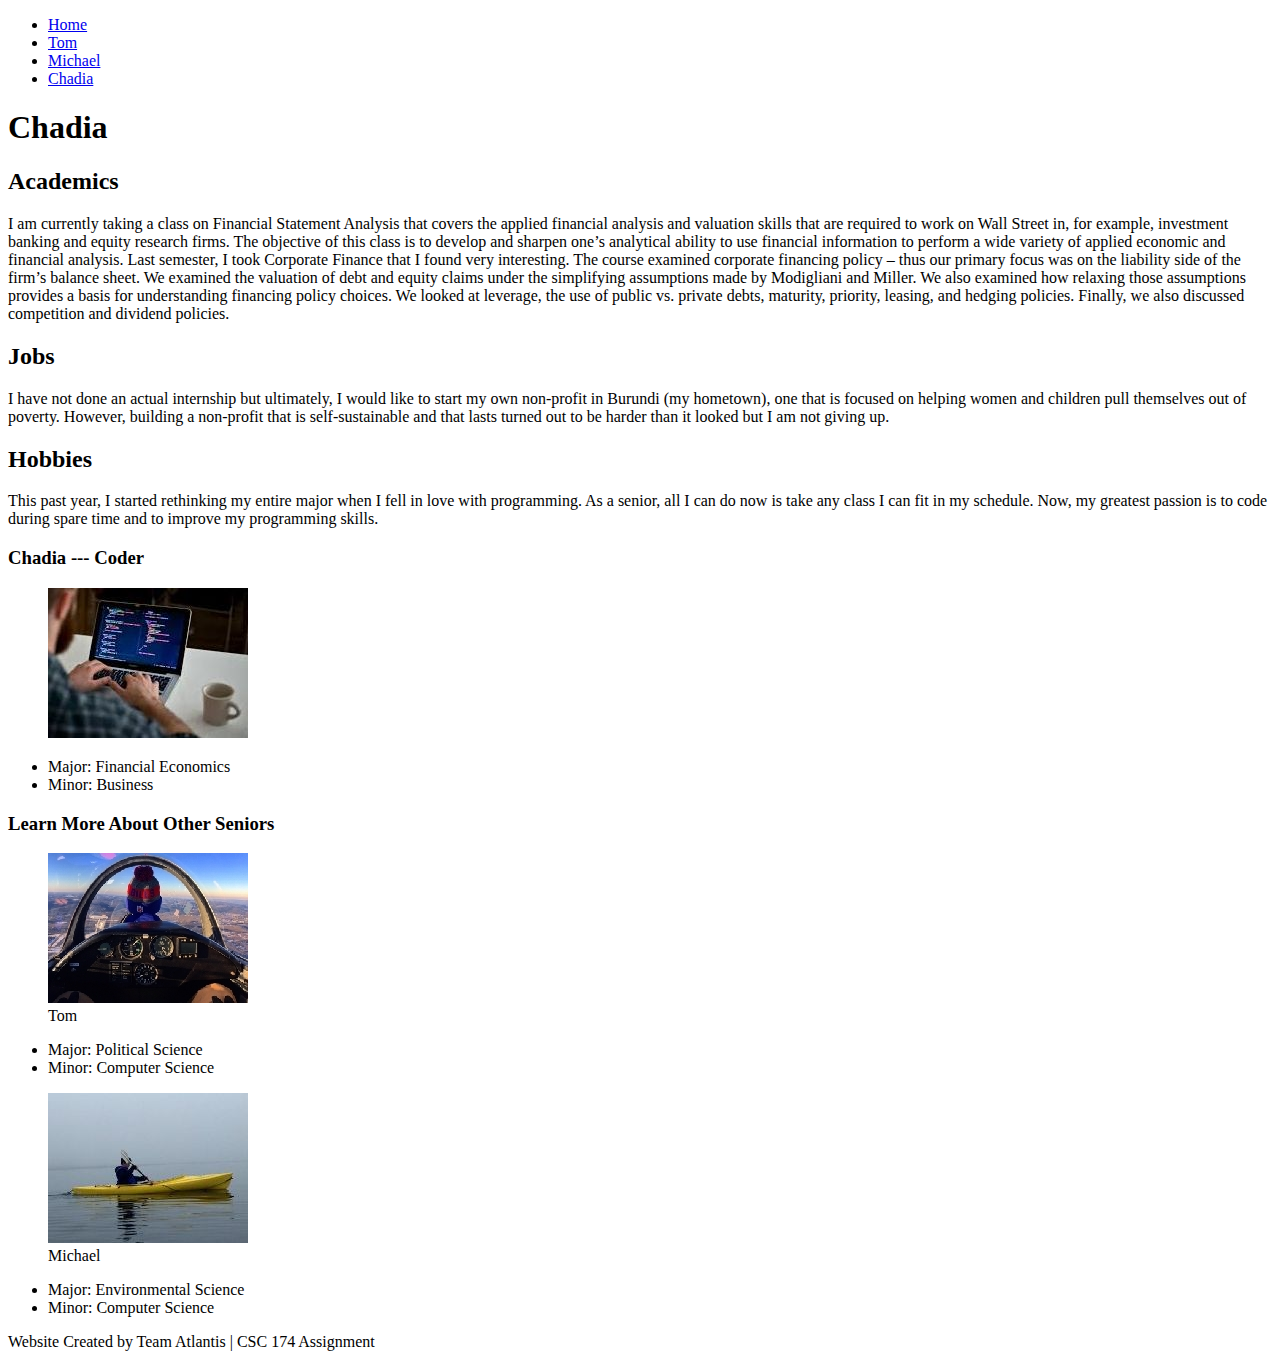
==== chadia.html @ c2edd346 "IA setup" ====
<!DOCTYPE html>
<html lang="en">

<head>

	<meta charset="utf-8">
	<title>Assignment 05|Chadia</title>
	<link rel="stylesheet" type="text/css" href="css/styles.css">
</head>

<body>

<nav>
	<ul>
		<li><a href="index.html">Home</a></li>
		<li><a href="tom.html">Tom</a></li>
		<li><a href="michael.html">Michael</a></li>
		<li><a class = "current" href="chadia.html">Chadia</a></li>
	</ul>
</nav>

<header>
	<h1>Chadia</h1>
</header>

<section>

	<h2>Academics</h2>

	<p>I am currently taking a class on Financial Statement Analysis that covers the applied financial analysis and valuation skills that are required to work on Wall Street in, for example, investment banking and equity research firms. The objective of this class is to develop and sharpen one’s analytical ability to use financial information to perform a wide variety of applied economic and financial analysis. Last semester, I took Corporate Finance that I found very interesting. The course examined corporate financing policy – thus our primary focus was on the liability side of the firm’s balance sheet. We examined the valuation of debt and equity claims under the simplifying assumptions made by Modigliani and Miller. We also examined how relaxing those assumptions provides a basis for understanding financing policy choices. We looked at leverage, the use of public vs. private debts, maturity, priority, leasing, and hedging policies. Finally, we also discussed competition and dividend policies.</p>

</section>

<section>

	<h2>Jobs</h2>

	<p>I have not done an actual internship but ultimately, I would like to start my own non-profit in Burundi (my hometown), one that is focused on helping women and children pull themselves out of poverty. However, building a non-profit that is self-sustainable and that lasts turned out to be harder than it looked but I am not giving up.</p>

</section>

<section>

	<h2>Hobbies</h2>

	<p>This past year, I started rethinking my entire major when I fell in love with programming. As a senior, all I can do now is take any class I can fit in my schedule. Now, my greatest passion is to code during spare time and to improve my programming skills.</p>

</section>

<aside>

	<h3> Chadia --- Coder</h3>
	<figure>
		<img src="images/chadia.jpeg">
	</figure>

	<ul>
		<li>Major: Financial Economics</li>
		<li>Minor: Business</li>
	</ul>

	<h3>Learn More About Other Seniors</h3>

	<figure>
		<img src="images/tom.jpg">
		<figcaption>Tom</figcaption>
	</figure> 

	<ul>
		<li>Major: Political Science</li>
		<li>Minor: Computer Science</li>
	</ul>

	<figure>
		<img src="images/michael.jpeg">
		<figcaption>Michael</figcaption>
	</figure> 

	<ul>
		<li>Major: Environmental Science</li>
		<li>Minor: Computer Science</li>
	</ul>

</aside>

	<footer>
		Website Created by Team Atlantis | CSC 174 Assignment
	</footer>

</body>
</html>
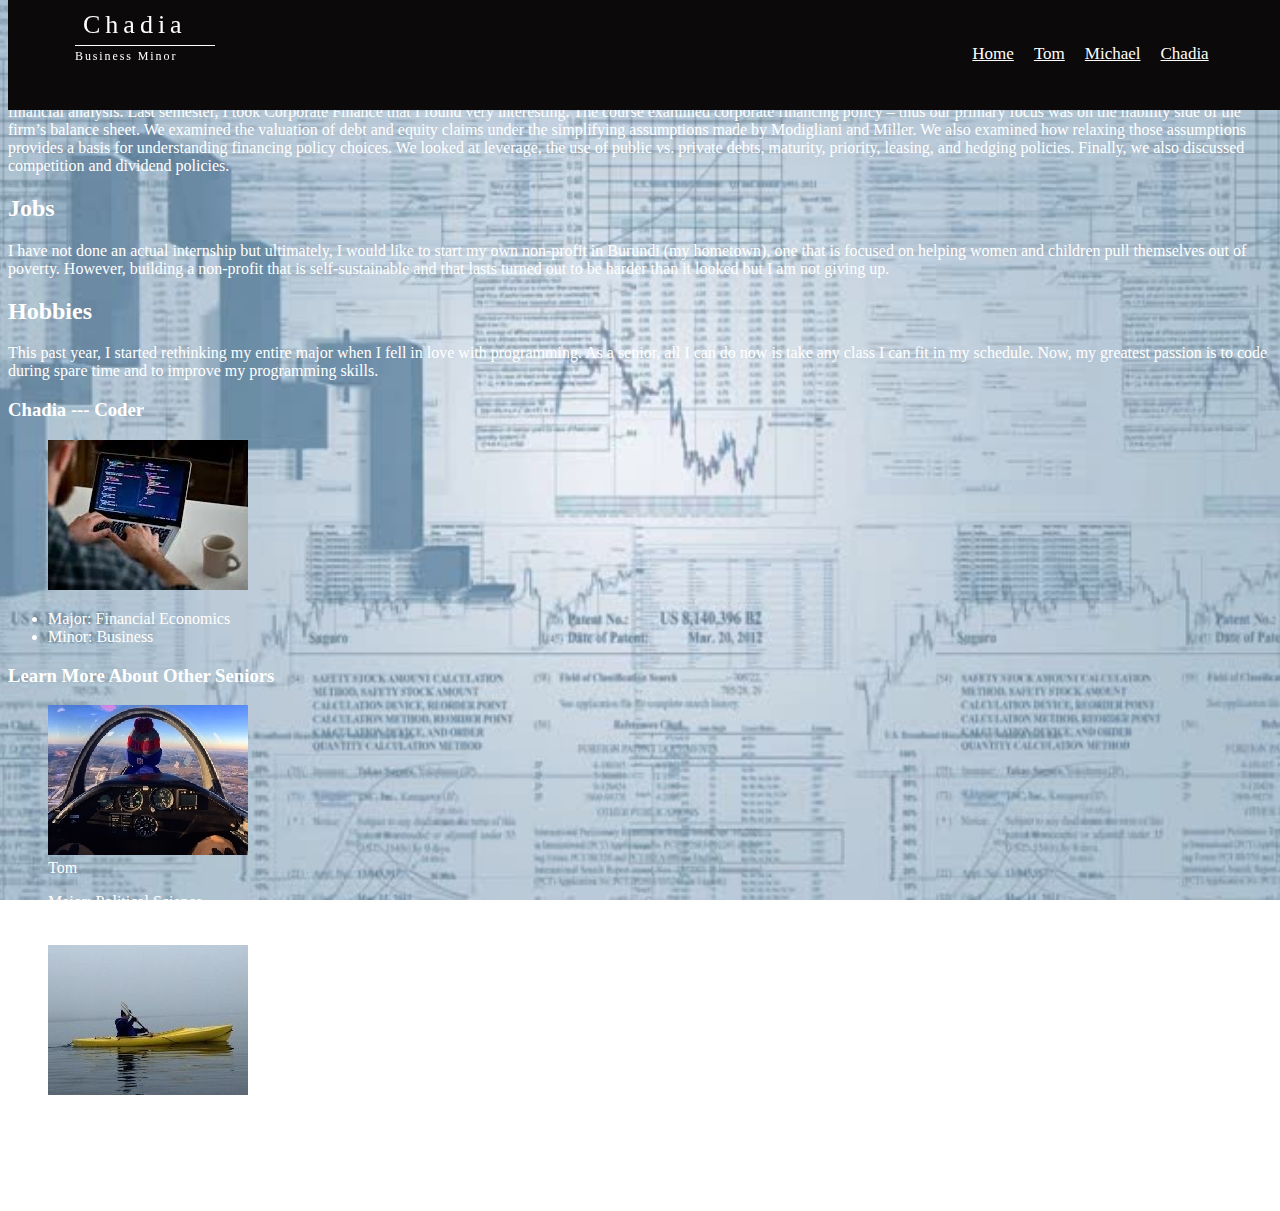
==== commit c01b0b63: "banner, padding, grids" ====
--- a/chadia.html
+++ b/chadia.html
@@ -6,21 +6,23 @@
 	<meta charset="utf-8">
 	<title>Assignment 05|Chadia</title>
 	<link rel="stylesheet" type="text/css" href="css/styles.css">
+	<link rel="stylesheet" type="text/css" href="css/navigation.css">
 </head>
 
-<body>
+<body class="busback">
 
-<nav>
+
+<header class="banner">
+	<h1>Chadia</h1>
+	<div class="sub-text">Business Minor</div>
+	<nav>
 	<ul>
 		<li><a href="index.html">Home</a></li>
 		<li><a href="tom.html">Tom</a></li>
-		<li><a href="michael.html">Michael</a></li>
-		<li><a class = "current" href="chadia.html">Chadia</a></li>
+		<li><a class = "current" href="michael.html">Michael</a></li>
+		<li><a href="chadia.html">Chadia</a></li>
 	</ul>
 </nav>
-
-<header>
-	<h1>Chadia</h1>
 </header>
 
 <section>
--- a/css/styles.css
+++ b/css/styles.css
@@ -0,0 +1,110 @@
+header.banner nav{
+    position: absolute;
+    right: 5%;
+    top: 40%;
+    z-index: 100;
+}
+
+header.banner ul{
+    margin: 0;
+    padding: 0;
+    list-style-type: none;
+    width: 100%;
+    display: flex;
+}
+
+
+header.banner li a{
+    color: white;
+    padding: 0;
+    padding-bottom: 3px; 
+    margin: 0 10px;
+    text-align: center;
+    font-size: 17px;
+}
+
+header.banner{
+    position: fixed;
+    top: 0;
+    background-color: #0B090A;
+    width: 98%;
+    z-index: 80;
+    height: 10%;
+    padding: 10px;
+    margin: 0;
+    
+}
+
+.sub-text{
+    font-size: 12px;
+    font-weight: 300;
+    color: white;
+    letter-spacing: 1.9px;
+    margin: 0;
+    position: fixed;
+    left: 75px;
+    top: 45px;
+    z-index: 110;
+    border-top: 1px solid white;
+    padding-top: 3px;
+}
+
+.sub-text:before {
+    content: "";
+    width: 140px;
+    display: block;
+    overflow: hidden;
+}
+
+
+ h1{
+    color: white;
+    position: fixed;
+    font-size: 26px;
+    font-weight: 400;
+    letter-spacing: 5px;
+    z-index: 110;
+    padding-left: 65px;
+    margin-top: 0;
+    overflow: hidden;
+    vertical-align: top;
+}
+
+.container {
+    margin: 0 auto;
+    width: 80%; 
+    max-width: 960px;
+    display: grid;
+    grid-template-columns: 2fr 1fr;
+}
+
+article {
+    grid-column: 1/2;
+}
+
+
+.pad {
+    margin-top: 100px;
+}
+
+aside {
+    grid-column: 2/3;
+}
+
+
+/*  ************
+    theme
+    ************** */
+
+body.csback {
+    background: url("csbackground.jpg") no-repeat fixed center;
+    color: white;
+
+}
+
+body.busback {
+    background: url("businessbackground.jpg") no-repeat fixed center;
+    color: white;
+    background-size: cover;
+
+}
--- a/css/navigation.css
+++ b/css/navigation.css
@@ -0,0 +1,27 @@
+.menu ul { 
+			margin: 0;
+			padding-left: 0; 
+			list-style-type: none; 
+			
+			display: flex;
+			justify-content: center; 
+
+		}
+.menu li { 
+
+		border: 1px solid black;
+
+}
+ 
+.menu a { 
+			display: block; 
+			padding: 5px 10px;  
+			text-decoration: none;  
+			color: #e2cd4a; 
+		}
+.menu a:hover {  
+			color: #0081C2; 
+			background-color: #E8E8E8;
+			box-shadow: 0px 5px 5px grey;
+
+		}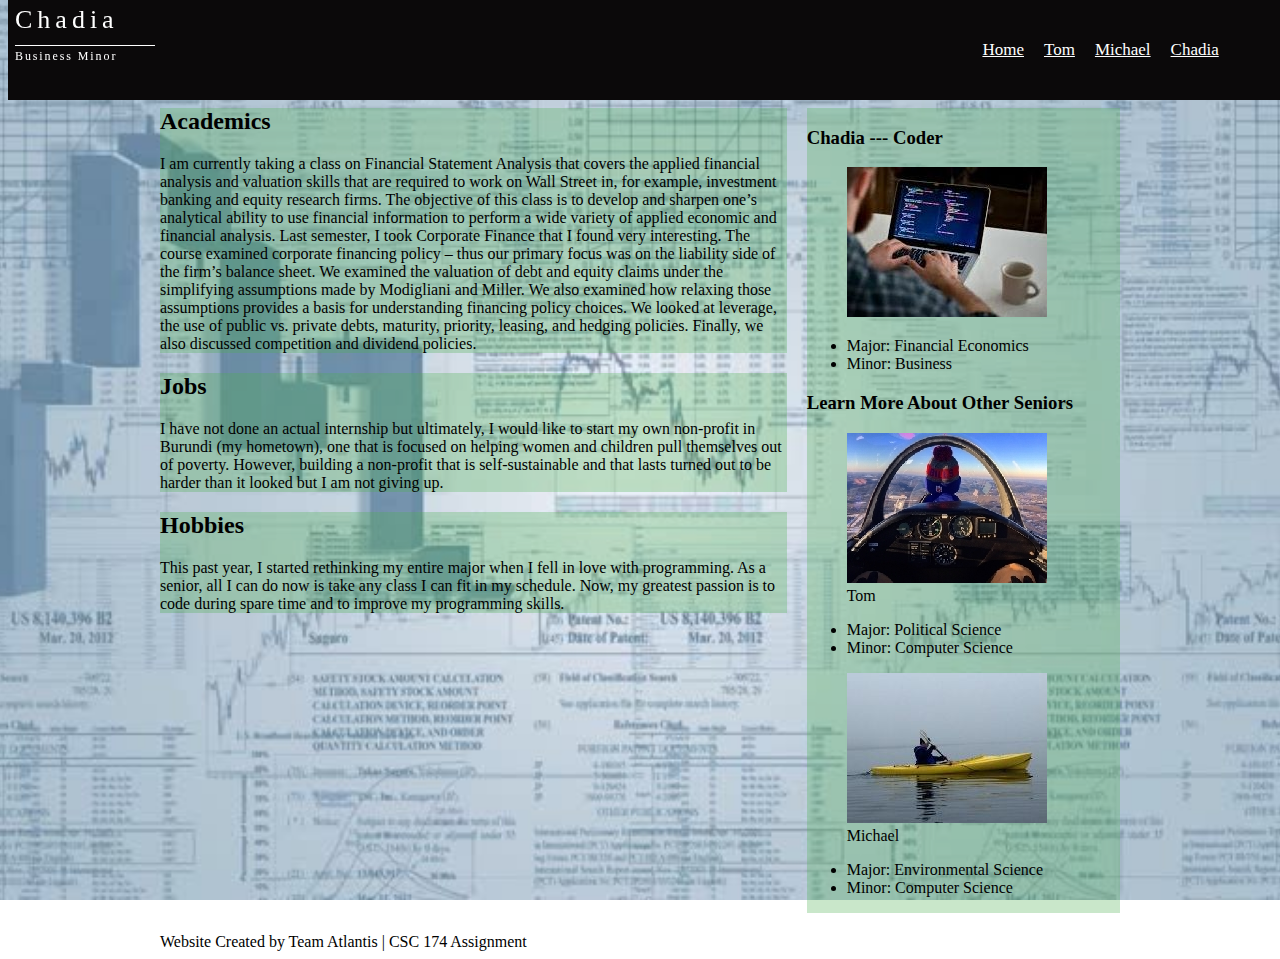
==== commit a240f034: "more styles and formating" ====
--- a/chadia.html
+++ b/chadia.html
@@ -25,7 +25,10 @@
 </nav>
 </header>
 
-<section>
+<div class="container">
+	<article>
+
+<section class="pad">
 
 	<h2>Academics</h2>
 
@@ -48,8 +51,9 @@
 	<p>This past year, I started rethinking my entire major when I fell in love with programming. As a senior, all I can do now is take any class I can fit in my schedule. Now, my greatest passion is to code during spare time and to improve my programming skills.</p>
 
 </section>
+</article>
 
-<aside>
+<aside class="pad">
 
 	<h3> Chadia --- Coder</h3>
 	<figure>
@@ -88,6 +92,7 @@
 	<footer>
 		Website Created by Team Atlantis | CSC 174 Assignment
 	</footer>
+</div>
 
 </body>
 </html>
--- a/css/styles.css
+++ b/css/styles.css
@@ -27,12 +27,13 @@
     position: fixed;
     top: 0;
     background-color: #0B090A;
-    width: 98%;
+    background-size: span;
+    width: 100%;
     z-index: 80;
     height: 10%;
-    padding: 10px;
+    padding: 5px;
     margin: 0;
-    
+    padding-left: 0;
 }
 
 .sub-text{
@@ -42,7 +43,7 @@
     letter-spacing: 1.9px;
     margin: 0;
     position: fixed;
-    left: 75px;
+    left: 15px;
     top: 45px;
     z-index: 110;
     border-top: 1px solid white;
@@ -64,7 +65,7 @@
     font-weight: 400;
     letter-spacing: 5px;
     z-index: 110;
-    padding-left: 65px;
+    left: 15px;
     margin-top: 0;
     overflow: hidden;
     vertical-align: top;
@@ -76,6 +77,7 @@
     max-width: 960px;
     display: grid;
     grid-template-columns: 2fr 1fr;
+    grid-gap: 20px;
 }
 
 article {
@@ -91,7 +93,9 @@
     grid-column: 2/3;
 }
 
-
+section, aside {
+    background: rgba(76, 175, 80, 0.3);
+}
 /*  ************
     theme
     ************** */
@@ -104,7 +108,7 @@
 
 body.busback {
     background: url("businessbackground.jpg") no-repeat fixed center;
-    color: white;
     background-size: cover;
 
 }
+
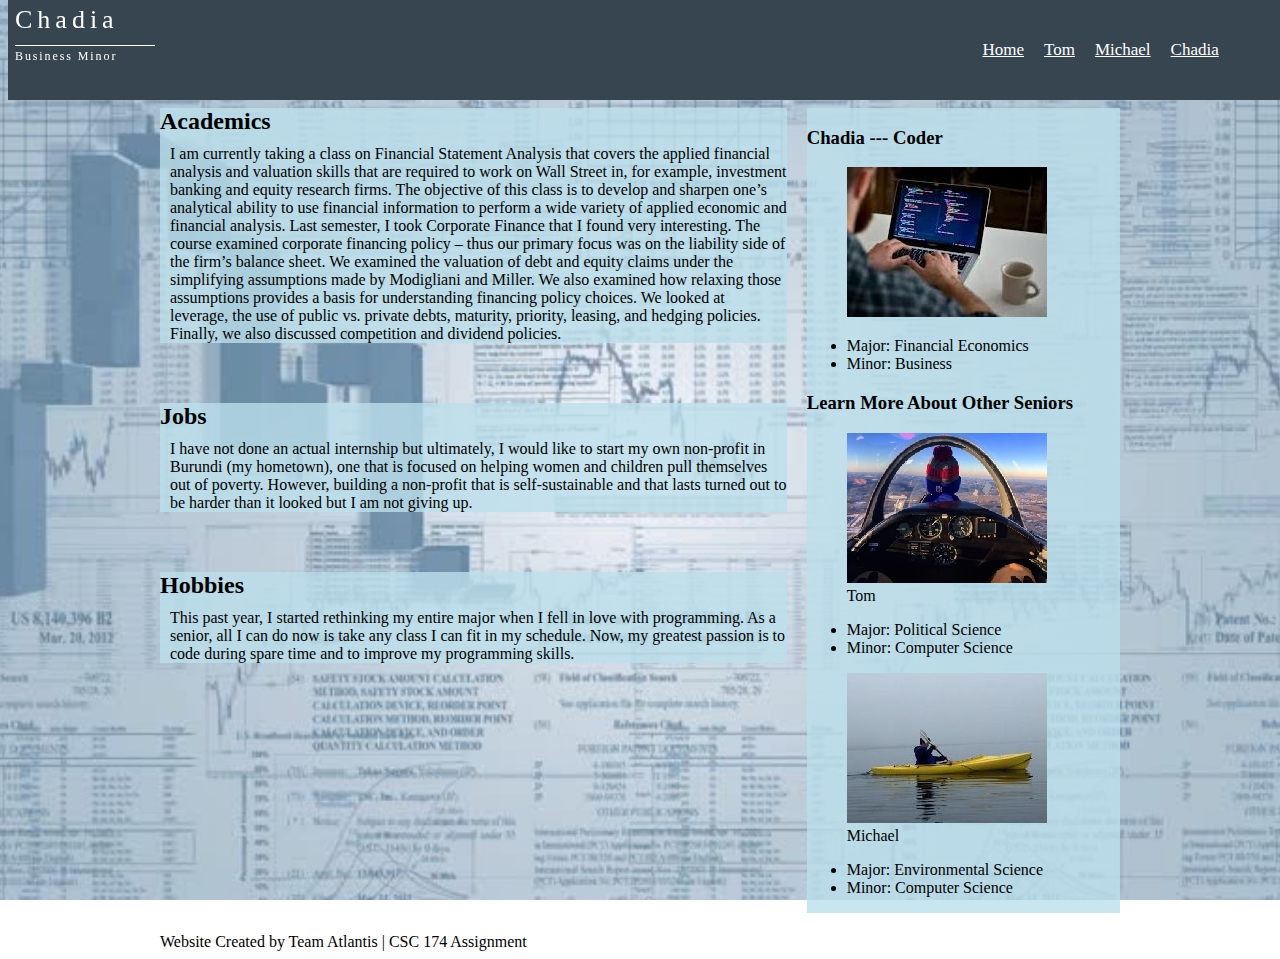
==== commit 2948c858: "CRAP Principles" ====
--- a/chadia.html
+++ b/chadia.html
@@ -36,7 +36,7 @@
 
 </section>
 
-<section>
+<section class="hpad">
 
 	<h2>Jobs</h2>
 
@@ -44,7 +44,7 @@
 
 </section>
 
-<section>
+<section class="hpad">
 
 	<h2>Hobbies</h2>
 
--- a/css/styles.css
+++ b/css/styles.css
@@ -80,6 +80,37 @@
     grid-gap: 20px;
 }
 
+.container1 {
+    margin: 0 auto;
+    width: 80%; 
+    max-width: 960px;
+    display: grid;
+    grid-template-columns: 1fr 1fr 1fr;
+    grid-gap: 20px;
+}
+
+.container1 aside{
+    grid-column: 1/4;
+    grid-row: 1/2;
+    justify-content: center;
+}
+
+.container1 section.tom {
+    grid-column: 1/2;
+}
+
+.container1 section.michael {
+    grid-column: 2/3;
+}
+
+.container1 .chadia {
+    grid-column: 3/4;
+}
+
+.foot {
+    grid-column: 1/4;
+}
+
 article {
     grid-column: 1/2;
 }
@@ -89,12 +120,21 @@
     margin-top: 100px;
 }
 
+.hpad {
+    margin-top: 60px;
+}
+
 aside {
     grid-column: 2/3;
 }
 
 section, aside {
     background: rgba(76, 175, 80, 0.3);
+}
+
+section p{ 
+    padding-left: 10px; 
+    margin-top: -10px;
 }
 /*  ************
     theme
@@ -106,9 +146,27 @@
 
 }
 
+body.csback .banner{
+    background-color: rgb(8,78,125);
+
+}
+
+
 body.busback {
     background: url("businessbackground.jpg") no-repeat fixed center;
     background-size: cover;
 
 }
 
+body.busback section, body.busback aside{
+    background: rgb(188,223,235, 0.8);
+}
+
+body.busback .banner{
+    background-color: rgb(54,69,79);
+
+}
+
+body.home {
+    background-color: rgb(217,225,229);
+}
